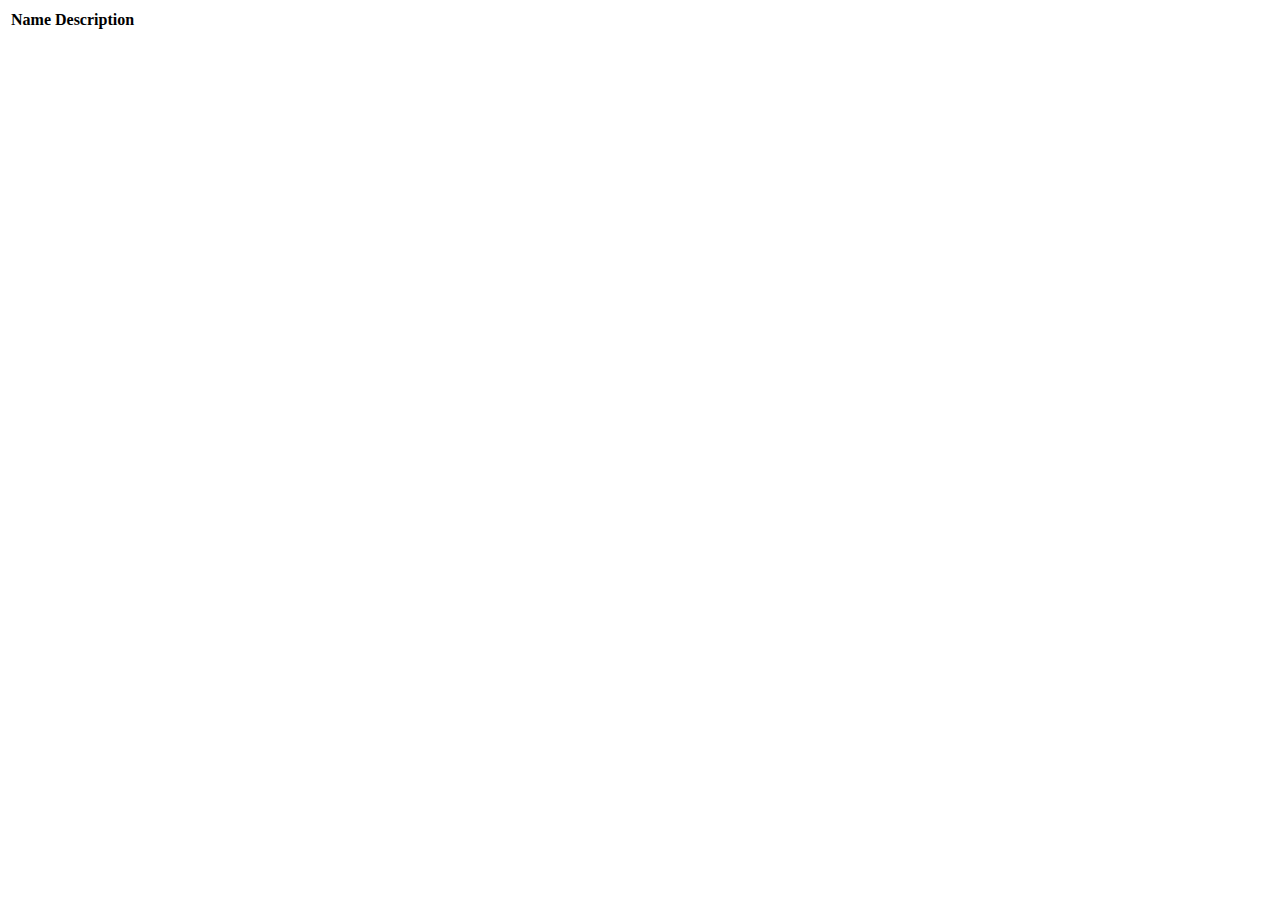
==== src/main/resources/templates/Events/index.html @ 09ca5b12 "updated to include simple models" ====
<!DOCTYPE html>
<html lang="en" xmlns:th="http://www.thymeleaf.org/">
<head th:replace="fragments :: head"></head>
<body class="container">

<header th:replace="fragments :: header"></header>

<table class="table table-striped">
    <thead>
    <tr>
        <th>Name</th>
        <th>Description</th>
    </tr>
    </thead>
    <tr th:each="event : ${events}">
        <td th:text="${event.name}"></td>
        <td th:text="${event.description}"></td>
    </tr>
</table>

</body>
</html>
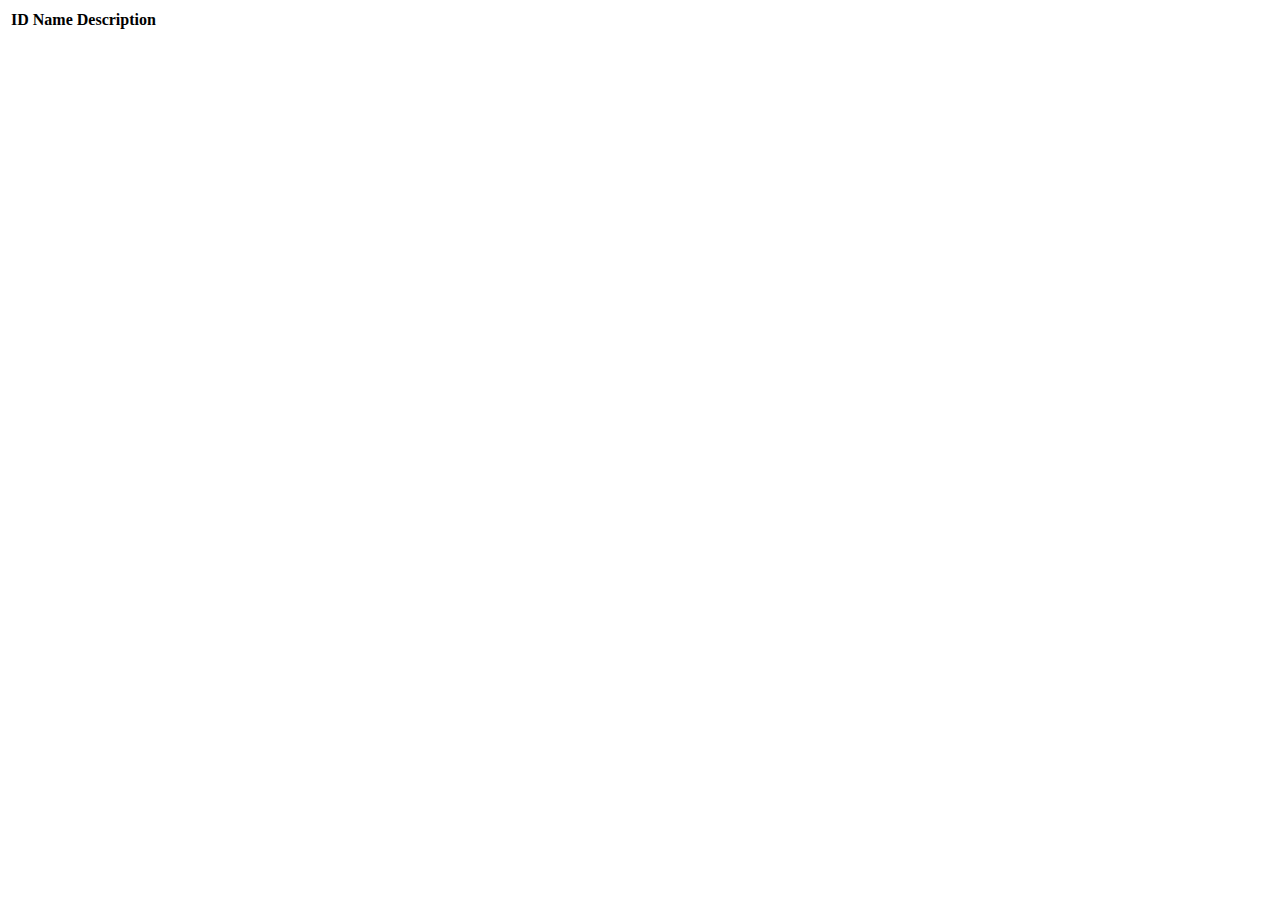
==== commit 24e74a58: "added delete option and form" ====
--- a/src/main/resources/templates/Events/index.html
+++ b/src/main/resources/templates/Events/index.html
@@ -1,6 +1,8 @@
 <!DOCTYPE html>
 <html lang="en" xmlns:th="http://www.thymeleaf.org/">
-<head th:replace="fragments :: head"></head>
+<title>
+    <head th:replace="fragments :: head"></head>
+</title>
 <body class="container">
 
 <header th:replace="fragments :: header"></header>
@@ -8,11 +10,13 @@
 <table class="table table-striped">
     <thead>
     <tr>
+        <th>ID</th>
         <th>Name</th>
         <th>Description</th>
     </tr>
     </thead>
     <tr th:each="event : ${events}">
+        <td th:text="${event.id}"></td>
         <td th:text="${event.name}"></td>
         <td th:text="${event.description}"></td>
     </tr>
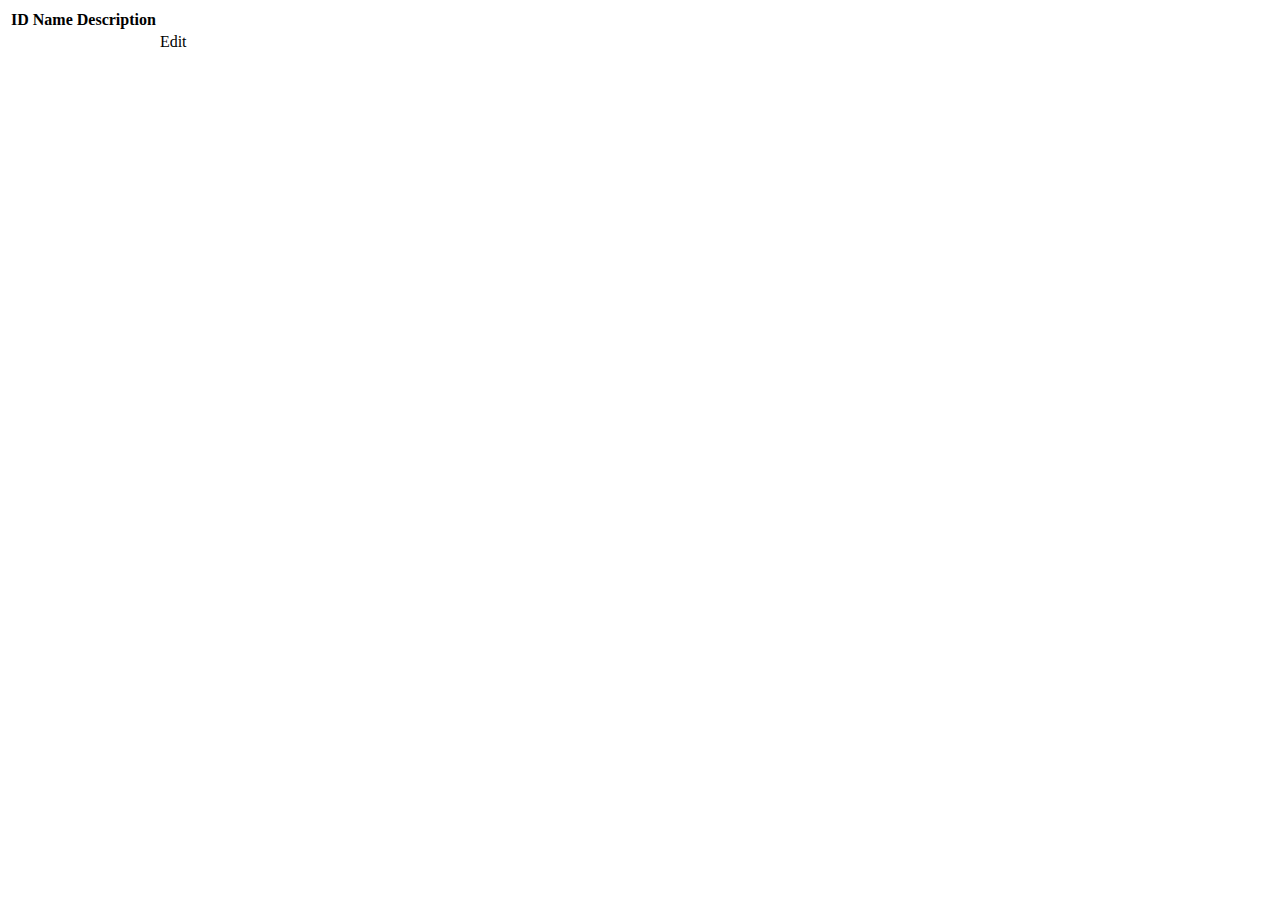
==== commit dfe539d6: "added edit option" ====
--- a/src/main/resources/templates/Events/index.html
+++ b/src/main/resources/templates/Events/index.html
@@ -13,12 +13,16 @@
         <th>ID</th>
         <th>Name</th>
         <th>Description</th>
+
     </tr>
     </thead>
     <tr th:each="event : ${events}">
         <td th:text="${event.id}"></td>
         <td th:text="${event.name}"></td>
         <td th:text="${event.description}"></td>
+        <td>
+            <a th:href="@{/events/edit/{id}(id=${event.id})}">Edit</a>
+        </td>
     </tr>
 </table>
 
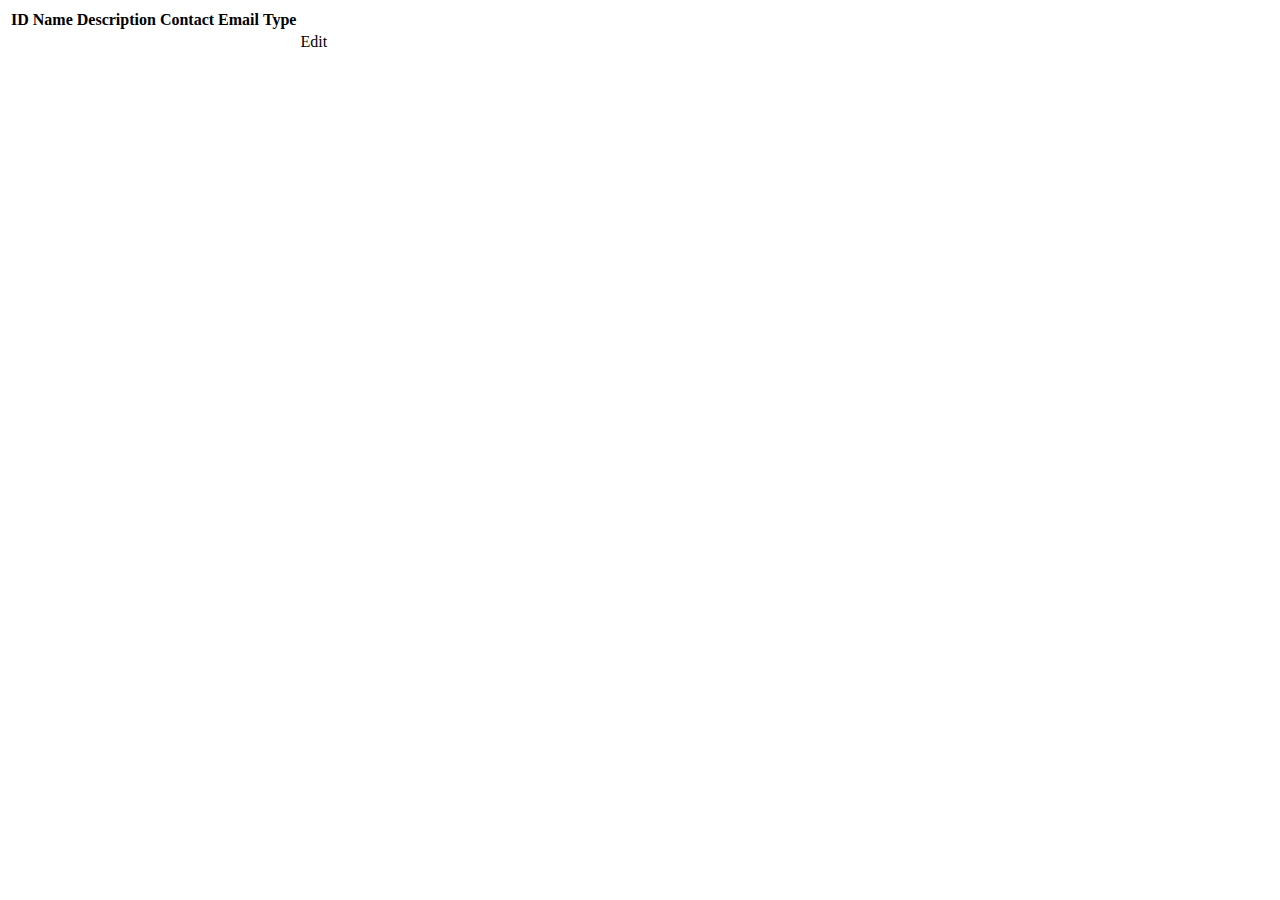
==== commit 0986c527: "added validation & event type dropdown" ====
--- a/src/main/resources/templates/Events/index.html
+++ b/src/main/resources/templates/Events/index.html
@@ -13,6 +13,8 @@
         <th>ID</th>
         <th>Name</th>
         <th>Description</th>
+        <th>Contact Email</th>
+        <th>Type</th>
 
     </tr>
     </thead>
@@ -20,6 +22,8 @@
         <td th:text="${event.id}"></td>
         <td th:text="${event.name}"></td>
         <td th:text="${event.description}"></td>
+        <td th:text="${event.contactEmail}"></td>
+        <td th:text="${event.type.displayName}"></td>
         <td>
             <a th:href="@{/events/edit/{id}(id=${event.id})}">Edit</a>
         </td>
